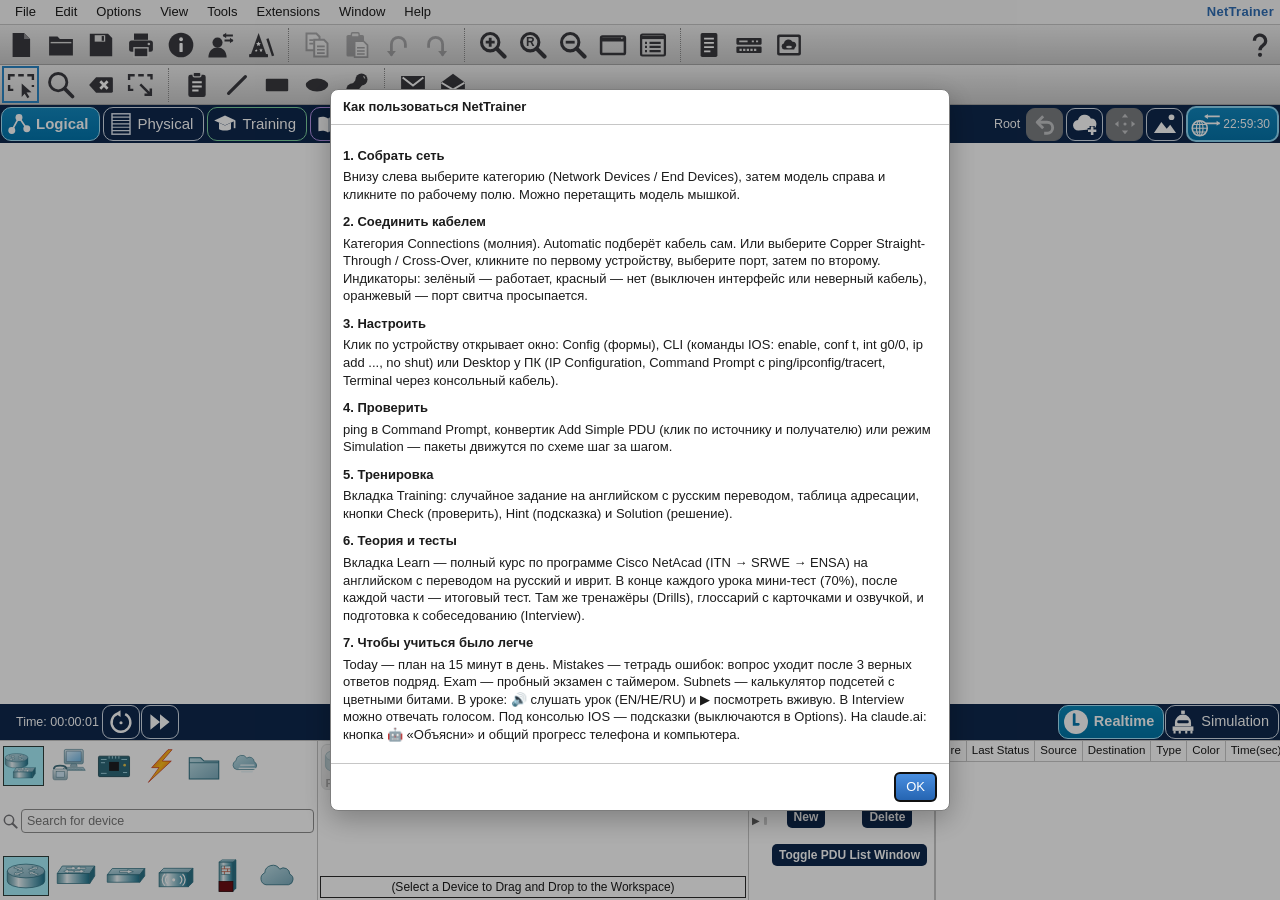
==== index.html @ 23506a43 "NetTrainer: network simulator, CCNA course (EN/RU/HE) and installable app - Packet Tracer-style simu" ====
<!doctype html>
<html lang="en">
<head>
<meta charset="utf-8">
<meta name="viewport" content="width=device-width, initial-scale=1">
<title>NetTrainer</title>
<link rel="stylesheet" href="css/style.css">
</head>
<body>
<div id="app">
  <div id="menubar"></div>
  <div id="toolbar1" class="toolbar"></div>
  <div id="toolbar2" class="toolbar"></div>
  <div id="viewbar"></div>
  <div id="main">
    <div id="stage">
      <svg id="ws" xmlns="http://www.w3.org/2000/svg"></svg>
      <div id="phys" style="display:none"></div>
      <div id="physbar" style="display:none"><span id="physpath"></span></div>
      <div id="learn" style="display:none"></div>
      <div id="stagehint" hidden></div>
      <div id="demobanner" hidden></div>
    </div>
    <div id="side" style="display:none">
      <div id="sidegrip"></div>
      <div id="trainpanel"></div>
      <div id="simpanel"></div>
    </div>
  </div>
  <div id="timebar"></div>
  <div id="bottom">
    <div id="devtypes"></div>
    <div id="devmodels"></div>
    <div id="scenario"></div>
    <div id="pdulist"></div>
  </div>
</div>
<script src="js/util.js"></script>
<script src="js/model.js"></script>
<script src="js/net.js"></script>
<script src="js/ios.js"></script>
<script src="js/pc.js"></script>
<script src="js/tasks.js"></script>
<script src="js/coach.js"></script>
<script src="js/course/course.js"></script>
<script src="js/course/itn_1.js"></script>
<script src="js/course/itn_2.js"></script>
<script src="js/course/itn_3.js"></script>
<script src="js/course/itn_4.js"></script>
<script src="js/course/srwe.js"></script>
<script src="js/course/ensa.js"></script>
<script src="js/course/glossary.js"></script>
<script src="js/course/interview.js"></script>
<script src="js/course/srwe_2.js"></script>
<script src="js/course/ensa_2.js"></script>
<script src="js/course/drills.js"></script>
<script src="js/study.js"></script>
<script src="js/clihelp.js"></script>
<script src="js/demos.js"></script>
<script src="js/ui/icons.js"></script>
<script src="js/ui/dom.js"></script>
<script src="js/ui/files.js"></script>
<script src="js/ui/workspace.js"></script>
<script src="js/ui/physical.js"></script>
<script src="js/ui/terminal.js"></script>
<script src="js/ui/devwin.js"></script>
<script src="js/ui/sim.js"></script>
<script src="js/ui/training.js"></script>
<script src="js/ui/learn.js"></script>
<script src="js/ui/learn2.js"></script>
<script src="js/ui/tutor.js"></script>
<script src="js/ui/sync.js"></script>
<script src="js/ui/demo.js"></script>
<script src="js/ui/bottom.js"></script>
<script src="js/ui/pwa.js"></script>
<script src="js/ui/app.js"></script>
</body>
</html>
---- css/style.css ----
/* NetTrainer — стиль в духе Packet Tracer: светлые панели, тёмно-синие полосы, белое поле. */
:root {
  --chrome: #ebebeb; --chrome2: #f7f7f7; --border: #c6c6c6; --text: #1b1b1b; --muted: #6b6f75;
  --navy: #0f2b4d; --navy2: #1d4673; --accent: #2f6db3; --accent2: #1f5ba0;
  --ws: #ffffff; --grid: #e9edf2; --link: #121212; --dlabel: #1b1b1b; --plabel: #2a2a2a;
  --led-up: #1fbf35; --led-down: #e53935; --led-amber: #ff9f1a;
  --panel: #ffffff; --row-alt: #f4f6f8; --sel: #d6e7ff; --good: #1e8f3a; --bad: #c62828;
  --term-bg: #ffffff; --term-fg: #111; --tip-bg: #ffffe1; --tip-fg: #111;
  --icon-filter: none; --shadow: 0 8px 28px rgba(0,0,0,.28);
  --train: #1f8a4c;
  --tb-top: #efefef; --tb-bot: #cacaca; --tb-line: #a6a6a6; --tb-ico: none; --ptnavy: #0e284d; --ptcyan: #0279b1; --ptsel: #a6eefa;
  --chip-top: #f4f4f4; --chip-bot: #d4d4d4; --chip-line: #b9bdbf;
  color-scheme: light;
}
@media (prefers-color-scheme: dark) {
  :root:not([data-theme="light"]) {
    --chrome: #2a2c30; --chrome2: #33363b; --border: #4a4e55; --text: #e7e9ec; --muted: #9aa1aa;
    --navy: #0b1f38; --navy2: #17365b; --accent: #4b8fe0; --accent2: #3c7bc8;
    --ws: #1e2125; --grid: #2a2e34; --link: #d9dde2; --dlabel: #e7e9ec; --plabel: #c9ced5;
    --panel: #24272b; --row-alt: #2b2e33; --sel: #2c4466; --good: #4cc36a; --bad: #ff6b6b;
    --term-bg: #15171a; --term-fg: #e5e7ea; --tip-bg: #33363b; --tip-fg: #e7e9ec;
    --icon-filter: invert(1) brightness(1.4); --shadow: 0 8px 28px rgba(0,0,0,.6);
    --tb-top: #3a3d42; --tb-bot: #2a2c30; --tb-line: #4a4e55; --ptsel: #2c5d78; --chip-top: #3a3d42; --chip-bot: #2c2f33; --chip-line: #555a61;
    color-scheme: dark;
  }
}
:root[data-theme="dark"] {
  --chrome: #2a2c30; --chrome2: #33363b; --border: #4a4e55; --text: #e7e9ec; --muted: #9aa1aa;
  --navy: #0b1f38; --navy2: #17365b; --accent: #4b8fe0; --accent2: #3c7bc8;
  --ws: #1e2125; --grid: #2a2e34; --link: #d9dde2; --dlabel: #e7e9ec; --plabel: #c9ced5;
  --panel: #24272b; --row-alt: #2b2e33; --sel: #2c4466; --good: #4cc36a; --bad: #ff6b6b;
  --term-bg: #15171a; --term-fg: #e5e7ea; --tip-bg: #33363b; --tip-fg: #e7e9ec;
  --icon-filter: invert(1) brightness(1.4); --shadow: 0 8px 28px rgba(0,0,0,.6);
  --tb-top: #3a3d42; --tb-bot: #2a2c30; --tb-line: #4a4e55; --ptsel: #2c5d78; --chip-top: #3a3d42; --chip-bot: #2c2f33; --chip-line: #555a61;
  color-scheme: dark;
}

* { box-sizing: border-box; }
html, body { margin: 0; height: 100%; }
body { background: var(--chrome); color: var(--text); font: 13px/1.35 -apple-system, BlinkMacSystemFont, "Segoe UI", Roboto, Arial, sans-serif; overflow: hidden; }
button { font: inherit; color: inherit; cursor: pointer; }
button:disabled { opacity: .45; cursor: default; }
.grow { flex: 1; }
.muted { color: var(--muted); }
.mono, .mono * { font-family: Menlo, Consolas, "DejaVu Sans Mono", monospace; font-size: 12px; }
.pad { padding: 10px 12px; }
.scroll { overflow: auto; height: 100%; margin: 0; }
.col { display: flex; flex-direction: column; gap: 8px; }
.ico { display: block; pointer-events: none; }

#app { display: flex; flex-direction: column; height: 100%; position: relative; }

/* --- меню и панели инструментов --- */
#menubar { height: 25px; display: flex; align-items: center; gap: 1px; padding: 0 6px; background: var(--chrome2); border-bottom: 1px solid var(--border); flex: none; user-select: none; }
.menu { padding: 2px 9px; border-radius: 3px; cursor: default; }
.menu:hover { background: var(--sel); }
.brand { margin-left: auto; font-weight: 700; color: var(--accent); letter-spacing: .3px; }
/* как в PT: высокие панели с серым градиентом, крупные тёмные иконки 28px, точечные разделители */
.toolbar { display: flex; align-items: center; gap: 3px; height: 40px; padding: 0 2px; background: linear-gradient(var(--tb-top), var(--tb-bot)); border-bottom: 1px solid var(--tb-line); flex: none; overflow: hidden; }
.tb { width: 37px; height: 37px; border: 2px solid transparent; background: transparent; border-radius: 3px; display: grid; place-items: center; padding: 0; flex: none; }
.tb svg { filter: var(--icon-filter); }
.tb:hover { background: rgba(255,255,255,.45); border-color: rgba(0,0,0,.12); }
.tb:active { background: rgba(0,0,0,.08); }
.tb.on { background: rgba(255,255,255,.3); border-color: #2b86c5; border-radius: 0; }
.tbsep { width: 0; height: 34px; border-left: 1px dotted #8a8a8a; margin: 0 6px; }

/* --- полоса Logical / Physical / Training --- */
#viewbar { height: 38px; display: flex; align-items: center; gap: 3px; padding: 0 1px; background: var(--ptnavy); color: #fff; flex: none; user-select: none; }
.vtab { display: flex; align-items: center; gap: 5px; height: 34px; padding: 0 10px 0 5px; border-radius: 10px; border: 1.5px solid #d3dce8; background: transparent; color: #fff; font-size: 15px; font-weight: 500; flex: none; }
.vtab:hover { background: var(--navy2); }
.vtab.on { background: linear-gradient(#1288bf, #0275ad); border-color: #a5e1f7; font-weight: 700; }
.vtab.vtrain { border-color: #7fd3a0; }
.vtab.vtrain.on { background: linear-gradient(#2fa463, #1d7f48); border-color: #b5ecc9; }
#coords { margin-left: 2px; font-size: 11.5px; min-width: 104px; white-space: nowrap; }
#vpath { font-size: 12.5px; margin-right: 3px; }
.vb { width: 37px; height: 33px; border-radius: 9px; border: 1.5px solid #d3dce8; background: transparent; display: grid; place-items: center; padding: 0; flex: none; }
.vb:hover:not(:disabled) { background: var(--navy2); }
.vb:disabled { background: #7b7e82; border-color: #7b7e82; opacity: 1; }
.vb:disabled svg { opacity: .55; }
#clock { display: flex; align-items: center; gap: 2px; border: 2px solid #8fd8f5; border-radius: 10px; height: 36px; padding: 0 7px 0 3px; font-size: 12px; background: linear-gradient(#0f86bd, #0574aa); flex: none; }

/* --- центральная часть --- */
#main { flex: 1; display: flex; min-height: 0; }
#stage { flex: 1; position: relative; overflow: hidden; background: var(--ws); min-width: 0; }
#ws { width: 100%; height: 100%; display: block; user-select: none; }
#stage[data-tool="place"] #ws, #stage[data-tool="note"] #ws, #stage[data-tool="rect"] #ws, #stage[data-tool="ellipse"] #ws, #stage[data-tool="line"] #ws, #stage[data-tool="freeform"] #ws { cursor: crosshair; }
#stage[data-tool="cable"] #ws, #stage[data-tool="cable"] #phys { cursor: copy; }
#stage[data-tool="delete"] #ws { cursor: not-allowed; }
#stage[data-tool="inspect"] #ws { cursor: help; }
#stage[data-tool="pdu"] #ws { cursor: alias; }
#ws.panning { cursor: grabbing; }
.wsbg { fill: transparent; }
.link { stroke: var(--link); stroke-width: 1.6; fill: none; }
.link.cross { stroke-dasharray: 7 4; }
.link.console { stroke: #4aa7e0; stroke-width: 2; }
.link.temp { stroke: var(--accent); stroke-dasharray: 5 4; pointer-events: none; }
.linkhit { stroke: transparent; stroke-width: 12; fill: none; cursor: pointer; }
.led { stroke: rgba(0,0,0,.35); stroke-width: .6; pointer-events: none; }
.plabel { font-size: 9.5px; fill: var(--plabel); pointer-events: none; paint-order: stroke; stroke: var(--ws); stroke-width: 3px; }
.dev { cursor: pointer; }
.devhit { fill: transparent; }
.dev:hover .devhit { fill: rgba(47,109,179,.10); stroke: rgba(47,109,179,.35); }
.dev.picked .devhit { fill: rgba(255,159,26,.18); stroke: #ff9f1a; stroke-width: 1.5; }
.dev.off use { opacity: .45; }
.dlabel { font-size: 10.5px; fill: var(--dlabel); pointer-events: none; paint-order: stroke; stroke: var(--ws); stroke-width: 3px; }
.dlabel.model { fill: var(--muted); }
.note { font-size: 13px; fill: var(--dlabel); cursor: move; }
.shape { cursor: move; }
.tempshape { fill: none; stroke: var(--accent); stroke-dasharray: 4 3; stroke-width: 1.5; }
.env { pointer-events: none; filter: drop-shadow(0 1px 1px rgba(0,0,0,.4)); }

/* --- физический вид --- */
#physbar { position: absolute; top: 4px; right: 10px; z-index: 2; font-size: 11px; color: #ddd; pointer-events: none; }
#phys { width: 100%; height: 100%; overflow: auto; background: #ececec; }
.physbg { fill: #ececec; }
:root[data-theme="dark"] #phys, :root[data-theme="dark"] .physbg { background: #2a2c30; fill: #2a2c30; }
.ptext { fill: #333; }
.pdev { cursor: pointer; }
.pdev:hover { filter: brightness(1.15); }
.pcablehit { cursor: pointer; }
.pcable { pointer-events: none; }

/* --- правая панель --- */
#side { width: 430px; display: flex; flex-direction: column; border-left: 1px solid var(--border); background: var(--panel); position: relative; flex: none; min-height: 0; }
#sidegrip { position: absolute; left: -4px; top: 0; bottom: 0; width: 8px; cursor: ew-resize; z-index: 3; }
#trainpanel, #simpanel { display: flex; flex-direction: column; min-height: 0; flex: 1; }
#side.both #trainpanel { flex: 1.4; border-bottom: 2px solid var(--border); }

/* --- нижняя полоса времени --- */
#timebar { height: 36px; background: var(--ptnavy); color: #fff; display: flex; align-items: center; gap: 1px; padding: 0 1px 0 16px; flex: none; user-select: none; }
#simtime { font-size: 12.5px; margin-right: 2px; white-space: nowrap; }
.round { width: 38px; height: 34px; border-radius: 9px; border: 1.5px solid #d3dce8; background: transparent; display: grid; place-items: center; padding: 0; flex: none; }
.round:hover { background: var(--navy2); }
.mode { display: flex; align-items: center; gap: 5px; height: 34px; padding: 0 9px 0 4px; border-radius: 10px; border: 1.5px solid #d3dce8; background: transparent; color: #fff; font-size: 14.5px; font-weight: 500; flex: none; }
.mode.on { background: linear-gradient(#0a87b8, #0074a6); border-color: #a5e1f7; font-weight: 700; }

/* --- нижняя панель устройств --- */
#bottom { height: 160px; display: flex; background: var(--panel); border-top: 1px solid var(--border); flex: none; min-height: 0; user-select: none; }
#devtypes { width: 318px; border-right: 1px solid var(--border); display: flex; flex-direction: column; justify-content: space-between; padding: 5px 3px 4px 3px; flex: none; }
.catrow, .subrow { display: flex; gap: 4px; flex-wrap: nowrap; overflow: hidden; }
.catbtn, .subbtn { border: 1.5px solid transparent; background: transparent; border-radius: 0; padding: 0; display: grid; place-items: center; flex: none; }
.catbtn { width: 41px; height: 40px; }
.subbtn { width: 46px; height: 40px; }
.catbtn:hover, .subbtn:hover { border-color: #9fb3bb; background: rgba(166,238,250,.35); }
.catbtn.on, .subbtn.on { background: var(--ptsel); border-color: #2f3f3d; }
.devsearch { display: flex; align-items: center; gap: 3px; cursor: text; }
.devsearch .dsicon { display: grid; place-items: center; opacity: .7; }
.devsearch .inp { flex: 1; height: 24px; padding: 2px 5px; border: 1px solid #8e8e8e; border-radius: 4px; font-size: 12.5px; }
#devmodels { flex: 1.25; display: flex; flex-direction: column; border-right: 1px solid var(--border); min-width: 0; }
.modelrow { flex: 1; display: flex; gap: 4px; padding: 3px 3px; overflow-x: auto; overflow-y: hidden; align-items: flex-start; }
.nomatch { padding: 14px 8px; color: var(--muted); font-size: 12px; }
/* модель — серая «фишка» с подписью внутри, как в PT */
.model { min-width: 46px; max-width: 84px; height: 46px; border: 1px solid var(--chip-line); border-radius: 6px; background: linear-gradient(var(--chip-top), var(--chip-bot)); display: flex; flex-direction: column; align-items: center; justify-content: space-between; gap: 0; padding: 1px 2px 0; flex: none; }
.model .ico { flex: none; }
.model span { font-size: 11.5px; font-weight: 600; line-height: 14px; letter-spacing: -.2px; text-align: center; color: #3a3a3a; white-space: nowrap; overflow: hidden; text-overflow: ellipsis; max-width: 100%; }
:root[data-theme="dark"] .model span { color: var(--text); }
.model:hover { border-color: #7f9aa5; filter: brightness(1.04); }
.model.on { background: linear-gradient(#e0f6fc, #a9e4f4); border-color: #2b86c5; }
.model.na { opacity: .4; cursor: not-allowed; }
.model.cable { height: 46px; width: 46px; justify-content: center; }
.status { margin: 0 2px 2px; border: 1px solid #2b2b2b; padding: 2px 8px; font-size: 12px; text-align: center; color: var(--text); white-space: nowrap; overflow: hidden; text-overflow: ellipsis; }
#scenario { width: 186px; border-right: 1px solid var(--border); padding: 18px 6px 8px 22px; display: flex; flex-direction: column; gap: 16px; align-items: stretch; flex: none; position: relative; }
/* разделитель-стрелка между списком моделей и сценариями */
#scenario::before { content: '▶'; position: absolute; left: 3px; top: 50%; transform: translateY(-50%); font-size: 10px; color: #5f5f5f; }
#scenario::after { content: ''; position: absolute; left: 15px; top: 50%; width: 3px; height: 8px; margin-top: -4px; background: #cfcfcf; border-radius: 1px; }
.scrow { display: flex; gap: 6px; align-items: center; }
.scrow.sc2 { justify-content: space-around; }
.scrow .btn { flex: 1; }
.scinfo { width: 34px; height: 31px; border-radius: 6px; border: none; background: var(--ptnavy); display: grid; place-items: center; padding: 0; flex: none; }
.scinfo span { width: 15px; height: 15px; border-radius: 50%; background: #fff; color: var(--ptnavy); font: 700 11px/15px Georgia, "Times New Roman", serif; text-align: center; }
.scsel { flex: 1; min-width: 0; height: 30px; padding: 0 26px 0 6px; border: 1px solid #d0d0d0; border-radius: 6px; font: inherit; font-size: 12.5px; color: var(--text); -webkit-appearance: none; appearance: none;
  background: var(--panel) url("data:image/svg+xml,%3Csvg xmlns='http://www.w3.org/2000/svg' width='18' height='18'%3E%3Crect width='18' height='18' rx='4' fill='%231c7cf2'/%3E%3Cpath d='M5 7.5l4 4 4-4' fill='none' stroke='%23fff' stroke-width='2'/%3E%3C/svg%3E") no-repeat right 4px center; }
.navybtn { border: none; border-radius: 5px; background: var(--ptnavy); color: #fff; font-size: 12px; font-weight: 600; padding: 3px 7px; line-height: 16px; white-space: nowrap; }
.navybtn:hover { background: #1d4673; }
#pdulist { flex: 1; overflow: auto; min-width: 0; border-left: 1px solid var(--border); }
.pdutbl { border-collapse: collapse; width: 100%; font-size: 11.5px; }
.pdutbl th { position: sticky; top: 0; background: var(--panel); border-bottom: 1px solid #c9c9c9; border-right: 1px solid #c9c9c9; padding: 2px 5px; text-align: left; font-weight: 400; white-space: nowrap; }
.pdutbl td { padding: 2px 5px; border-bottom: 1px solid var(--row-alt); white-space: nowrap; }
.pdutbl a { color: var(--accent); }
.fire { display: inline-block; width: 13px; height: 13px; border-radius: 50%; cursor: pointer; border: 1px solid rgba(0,0,0,.3); }
.swatch { display: inline-block; width: 12px; height: 12px; border-radius: 2px; vertical-align: -2px; border: 1px solid rgba(0,0,0,.25); }
td.good { color: var(--good); font-weight: 600; } td.bad { color: var(--bad); font-weight: 600; }

/* --- кнопки и поля --- */
.btn { border: 1px solid var(--border); background: linear-gradient(var(--chrome2), var(--chrome)); border-radius: 5px; padding: 5px 11px; }
.btn:hover:not(:disabled) { border-color: var(--accent); }
.btn.primary { background: linear-gradient(#4a90e2, #2463b0); color: #fff; border-color: #1f5ba0; }
.btn.sm { padding: 2px 8px; font-size: 12px; }
.btn.big { padding: 7px 16px; font-weight: 600; }
.inp { border: 1px solid var(--border); border-radius: 4px; padding: 4px 6px; background: var(--panel); color: var(--text); font: inherit; min-width: 0; }
.inp:focus { outline: 2px solid rgba(47,109,179,.35); border-color: var(--accent); }
.inp.bad { border-color: var(--bad); background: rgba(229,57,53,.08); }
.inp.sm { padding: 2px 4px; font-size: 12px; }
.inp:disabled { opacity: .6; }
table.grid { border-collapse: collapse; width: 100%; }
table.grid th, table.grid td { border: 1px solid var(--border); padding: 3px 7px; text-align: left; vertical-align: top; }
table.grid th { background: var(--chrome2); font-weight: 600; }
table.grid tr:nth-child(even) td { background: var(--row-alt); }

/* --- подсказки, меню, тосты --- */
.tip { position: fixed; z-index: 10000; background: var(--tip-bg); color: var(--tip-fg); border: 1px solid #8f8f6f; padding: 6px 8px; box-shadow: 0 3px 10px rgba(0,0,0,.25); pointer-events: none; max-width: 760px; display: none; }
.tip pre { margin: 0; }
.ctxmenu { position: fixed; z-index: 10001; background: var(--panel); border: 1px solid #8a8a8a; box-shadow: var(--shadow); padding: 3px 0; min-width: 170px; max-height: 70vh; overflow-y: auto; }
.ctxmenu .item { display: flex; align-items: center; gap: 8px; padding: 4px 16px 4px 10px; cursor: default; white-space: nowrap; }
.ctxmenu .item:hover:not(.disabled) { background: var(--accent); color: #fff; }
.ctxmenu .item.disabled { color: var(--muted); opacity: .6; }
.ctxmenu .item.checked .ml::before { content: '✓ '; }
.ctxmenu .mr { margin-left: auto; padding-left: 20px; opacity: .6; font-size: 12px; }
.ctxmenu .sep { height: 1px; background: var(--border); margin: 3px 0; }
.ctxmenu.dropdown { min-width: 230px; }
.pdot { display: inline-block; width: 11px; height: 9px; border: 1px solid rgba(0,0,0,.4); }
.toast { position: fixed; left: 50%; bottom: 200px; transform: translate(-50%, 20px); background: #222; color: #fff; padding: 8px 16px; border-radius: 6px; opacity: 0; transition: .25s; z-index: 10002; pointer-events: none; max-width: 80vw; }
.toast.show { opacity: .94; transform: translate(-50%, 0); }
.toast.err { background: #b3261e; }

/* --- окна --- */
.win { position: absolute; background: var(--panel); border: 1px solid #7d7d7d; box-shadow: var(--shadow); display: flex; flex-direction: column; resize: both; overflow: hidden; min-width: 380px; min-height: 240px; border-radius: 6px; }
.win.ontop { z-index: 9000 !important; }
.wbar { height: 28px; flex: none; display: flex; align-items: center; gap: 6px; padding: 0 6px 0 10px; background: linear-gradient(var(--chrome2), var(--chrome)); border-bottom: 1px solid var(--border); cursor: move; user-select: none; }
.wtitle { flex: 1; text-align: center; font-weight: 600; }
.wclose { width: 22px; height: 20px; border: 1px solid var(--border); background: var(--chrome2); border-radius: 4px; line-height: 1; padding: 0; }
.wclose:hover { background: #e53935; color: #fff; border-color: #b71c1c; }
.wbody { flex: 1; min-height: 0; display: flex; flex-direction: column; }
.tabs { display: flex; gap: 2px; padding: 6px 10px 0; border-bottom: 1px solid var(--border); flex: none; }
.tab { padding: 5px 15px; border: 1px solid var(--border); border-bottom: none; border-radius: 5px 5px 0 0; background: var(--chrome); }
.tab.on { background: var(--panel); font-weight: 600; margin-bottom: -1px; border-bottom: 1px solid var(--panel); }
.tab.dis { color: var(--muted); }
.tabcontent { flex: 1; min-height: 0; overflow: hidden; display: flex; flex-direction: column; }
.wfoot { flex: none; border-top: 1px solid var(--border); padding: 3px 10px; font-size: 12px; }
.offmsg { padding: 30px; text-align: center; color: var(--muted); }

/* физическая вкладка */
.phystab { display: flex; flex: 1; min-height: 0; gap: 8px; padding: 8px; }
.modules { width: 150px; border: 1px solid var(--border); overflow-y: auto; flex: none; }
.mhead { background: var(--chrome2); padding: 3px 6px; font-weight: 600; border-bottom: 1px solid var(--border); }
.mod { padding: 3px 8px; font-size: 12px; cursor: pointer; }
.mod:hover { background: var(--sel); }
.pview { flex: 1; display: flex; flex-direction: column; gap: 6px; min-width: 0; }
.pheader { text-align: center; font-weight: 600; }
.pzoom { display: flex; gap: 6px; justify-content: center; align-items: center; padding: 4px 0; flex-wrap: wrap; }
.pimg { flex: 1; overflow: auto; border: 1px solid var(--border); padding: 8px; background: #f2f2f2; }
.plabel2 { font-size: 11px; color: #666; margin: 4px 0 2px; }
.pdesc { font-size: 12px; color: var(--muted); border: 1px solid var(--border); padding: 6px; min-height: 40px; }
.pjack { cursor: help; }
.pjack:hover rect:first-child { stroke: #ffd54f; stroke-width: 1.4; }

/* вкладка Config */
.cfgtab { display: flex; flex: 1; min-height: 0; }
.cnav { width: 175px; border-right: 1px solid var(--border); overflow-y: auto; flex: none; background: var(--chrome2); }
.chdr { padding: 6px 8px 2px; font-size: 11px; font-weight: 700; color: var(--muted); letter-spacing: .5px; }
.citem { padding: 3px 8px 3px 14px; cursor: pointer; font-size: 12.5px; }
.citem:hover { background: var(--sel); }
.citem.on { background: var(--accent); color: #fff; }
.ccol { flex: 1; display: flex; flex-direction: column; min-width: 0; }
.cpane { flex: 1; overflow-y: auto; padding: 10px 14px; }
.ptitle { text-align: center; font-weight: 700; margin-bottom: 10px; font-size: 14px; }
.sub { font-weight: 600; margin: 12px 0 6px; padding-bottom: 3px; border-bottom: 1px solid var(--border); }
.frow { display: flex; align-items: center; gap: 8px; margin: 5px 0; flex-wrap: wrap; }
.frow > label:first-child { width: 120px; flex: none; }
.frow .inp { flex: 1; min-width: 120px; }
.radio { display: inline-flex; align-items: center; gap: 3px; margin-right: 12px; }
.listrow { display: flex; justify-content: space-between; align-items: center; padding: 3px 6px; border-bottom: 1px solid var(--row-alt); }
.eqbox { flex: none; border-top: 1px solid var(--border); }
.eqhdr { text-align: center; font-weight: 600; padding: 3px; background: var(--chrome2); }
.eqlog { margin: 0; height: 90px; overflow: auto; padding: 4px 8px; font: 11.5px/1.3 Menlo, Consolas, monospace; background: var(--term-bg); color: var(--term-fg); }
.dhcpmsg { font-size: 12px; color: var(--good); }
.dhcpmsg.bad { color: var(--bad); }

/* CLI и терминалы */
.clitab { display: flex; flex-direction: column; flex: 1; min-height: 0; padding: 8px; gap: 6px; }
.clihdr { text-align: center; font-weight: 600; }
.clibox { flex: 1; min-height: 0; display: flex; }
.clibtns { display: flex; justify-content: flex-end; gap: 6px; }
.term { flex: 1; min-height: 0; display: flex; border: 1px solid var(--border); background: var(--term-bg); color: var(--term-fg); }
.tscroll { flex: 1; overflow: auto; padding: 6px 8px; font: 12.5px/1.38 Menlo, Consolas, "DejaVu Sans Mono", monospace; cursor: text; }
.tout { margin: 0; white-space: pre-wrap; word-break: break-word; font: inherit; }
.tinrow { display: flex; }
.tprompt { white-space: pre; }
.tinput { flex: 1; border: none; outline: none; background: transparent; font: inherit; color: inherit; padding: 0; margin: 0; min-width: 20px; }
.tinput.secret { -webkit-text-security: disc; color: transparent; caret-color: var(--term-fg); }

/* Desktop ПК */
.desk { display: grid; grid-template-columns: repeat(4, minmax(96px, 1fr)); gap: 10px 14px; padding: 16px 22px; overflow-y: auto; align-content: start; }
.dapp { display: flex; flex-direction: column; align-items: center; gap: 4px; cursor: pointer; padding: 6px 4px; border-radius: 6px; border: 1px solid transparent; }
.dapp:hover { background: var(--sel); border-color: var(--border); }
.dapp.na { opacity: .5; }
.dicon { width: 58px; height: 58px; display: grid; place-items: center; filter: drop-shadow(0 1px 1.5px rgba(0,0,0,.25)); }
.dlbl { font-size: 12px; text-align: center; }
.appwin { flex: 1; display: flex; flex-direction: column; margin: 8px; border: 1px solid var(--border); min-height: 0; }
.appbar { display: flex; justify-content: space-between; align-items: center; padding: 3px 8px; background: var(--chrome2); border-bottom: 1px solid var(--border); font-weight: 600; }
.appbody { flex: 1; overflow-y: auto; padding: 8px 14px; min-height: 0; display: flex; flex-direction: column; }
.appbody.termhost { padding: 0; }
.termcfg { max-width: 420px; }

/* диалоги */
.shade { position: fixed; inset: 0; background: rgba(0,0,0,.32); z-index: 9500; display: grid; place-items: center; }
.dlg { background: var(--panel); border: 1px solid #7d7d7d; border-radius: 8px; box-shadow: var(--shadow); max-width: 92vw; max-height: 86vh; display: flex; flex-direction: column; }
.dlg-title { padding: 8px 12px; font-weight: 700; border-bottom: 1px solid var(--border); display: flex; justify-content: space-between; align-items: center; }
.dlg-body { padding: 12px; overflow: auto; }
.dlg-body p { margin: 0 0 8px; }
.dlg-btns { display: flex; justify-content: flex-end; gap: 8px; padding: 8px 12px; border-top: 1px solid var(--border); }
.guide h4 { margin: 10px 0 4px; }
.netinfo { flex: 1; min-height: 160px; font: inherit; border: 1px solid var(--border); background: var(--panel); color: var(--text); padding: 6px; }
.swgrid { display: grid; grid-template-columns: repeat(6, 26px); gap: 6px; margin-bottom: 10px; }
.sw { width: 26px; height: 20px; border: 1px solid #555; cursor: pointer; }

/* панель симуляции */
.sphead { background: var(--navy); color: #fff; padding: 6px 10px; font-weight: 600; }
#simpanel .sub { margin: 8px 10px 4px; }
.evlist { flex: 1; min-height: 80px; overflow: auto; margin: 0 10px; border: 1px solid var(--border); }
.evlist table { font-size: 12px; }
.evlist tr { cursor: pointer; }
.evlist tr.cur td { background: var(--sel) !important; font-weight: 600; }
.sprow { display: flex; align-items: center; gap: 8px; padding: 4px 10px; flex-wrap: wrap; }
.pbtn { width: 34px; height: 30px; border-radius: 6px; border: 1px solid #1f5ba0; background: linear-gradient(#4a90e2, #2463b0); display: grid; place-items: center; padding: 0; }
.pbtn.on { background: linear-gradient(#ff9f1a, #e07b00); border-color: #b86400; }
.speed { display: flex; align-items: center; gap: 4px; font-size: 12px; }
.filt { display: inline-flex; align-items: center; gap: 2px; }
.hintbox { margin: 6px 10px 10px; font-size: 12px; color: var(--muted); }

/* тренировка */
.thead { padding: 8px 10px; border-bottom: 1px solid var(--border); background: var(--chrome2); display: flex; flex-direction: column; gap: 6px; flex: none; }
.ttitle { display: flex; align-items: center; gap: 6px; font-weight: 700; font-size: 15px; }
.ticon { display: grid; place-items: center; width: 26px; height: 26px; border-radius: 6px; background: var(--train); }
.rutoggle { margin-left: auto; font-size: 12px; font-weight: 500; display: flex; align-items: center; gap: 3px; }
.tfilters { display: flex; gap: 6px; }
.tfilters select { flex: 1; min-width: 0; }
.tbtns { display: flex; gap: 6px; flex-wrap: wrap; }
.tscroll2 { flex: 1; overflow-y: auto; padding: 12px 14px 20px; min-height: 0; }
.badges { display: flex; gap: 6px; align-items: center; flex-wrap: wrap; margin-bottom: 8px; }
.lvl { font-size: 11px; font-weight: 700; padding: 2px 7px; border-radius: 10px; color: #fff; white-space: nowrap; }
.lvl.l1 { background: #2e9d57; } .lvl.l2 { background: #e08a12; } .lvl.l3 { background: #c8372d; }
.topic { font-size: 11px; padding: 2px 7px; border-radius: 10px; background: var(--sel); color: var(--text); }
.seed { margin-left: auto; font-size: 10.5px; color: var(--muted); }
.bi .en { color: var(--text); }
.bi .ru { color: var(--muted); font-style: italic; font-size: 12.5px; margin-top: 2px; }
.tasktitle .en { font-size: 17px; font-weight: 700; }
.tasktitle .ru { font-size: 14px; }
.intro { margin: 10px 0 12px; padding: 8px 10px; background: var(--row-alt); border-left: 3px solid var(--train); border-radius: 3px; }
.sechdr { font-weight: 700; margin: 14px 0 6px; font-size: 13px; text-transform: uppercase; letter-spacing: .4px; color: var(--accent); }
.sechdr .ru { text-transform: none; font-weight: 500; font-style: italic; color: var(--muted); letter-spacing: 0; }
.steps { margin: 0; padding-left: 22px; }
.steps li { margin-bottom: 8px; }
.addrwrap { overflow-x: auto; border: 1px solid var(--border); border-radius: 4px; }
table.addr { font-size: 12px; border-style: hidden; }
table.addr th, table.addr td { white-space: nowrap; padding: 3px 6px; }
table.addr td:nth-child(3), table.addr td:nth-child(4), table.addr td:nth-child(5) { font-family: Menlo, Consolas, monospace; font-size: 11.5px; }
.tactions { display: flex; gap: 8px; margin: 16px 0 10px; flex-wrap: wrap; }
.hints { display: flex; flex-direction: column; gap: 6px; margin-bottom: 10px; }
.hint { display: flex; gap: 6px; padding: 7px 9px; background: rgba(255,193,7,.14); border: 1px solid rgba(255,193,7,.5); border-radius: 5px; }
.results { margin-top: 6px; display: flex; flex-direction: column; gap: 6px; }
.score { padding: 8px 10px; border-radius: 6px; background: var(--row-alt); }
.score.done { background: rgba(46,157,87,.15); border: 1px solid rgba(46,157,87,.5); }
.score .ru { color: var(--muted); font-style: italic; }
.bar { height: 7px; background: var(--border); border-radius: 4px; margin-top: 6px; overflow: hidden; }
.bar div { height: 100%; background: linear-gradient(90deg, #2e9d57, #64d08b); }
.chk { display: flex; gap: 8px; padding: 6px 8px; border-radius: 5px; border: 1px solid var(--border); }
.chk.ok { border-color: rgba(46,157,87,.45); }
.chk.no { border-color: rgba(229,57,53,.45); background: rgba(229,57,53,.05); }
.chk .mark { font-weight: 800; font-size: 15px; width: 16px; flex: none; }
.chk.ok .mark { color: var(--good); } .chk.no .mark { color: var(--bad); }
.why { margin-top: 4px; padding-left: 8px; border-left: 2px solid var(--bad); font-size: 12.5px; }
.tstats { margin-top: 14px; font-size: 12px; }
.solution { max-height: 50vh; overflow: auto; background: var(--term-bg); color: var(--term-fg); padding: 8px; border: 1px solid var(--border); margin: 0; }
.faults { margin-bottom: 10px; display: flex; flex-direction: column; gap: 4px; }
.picklist { max-height: 66vh; overflow-y: auto; }
.pickhdr { font-weight: 700; margin: 10px 0 4px; color: var(--accent); }
.pickrow { display: flex; gap: 8px; align-items: center; padding: 5px 8px; border-radius: 5px; cursor: pointer; flex-wrap: wrap; }
.pickrow:hover { background: var(--sel); }
.done { color: var(--good); font-weight: 700; }

@media print { #menubar, #toolbar1, #toolbar2, #timebar, #bottom, #side { display: none !important; } }

/* обучение (Learn) */
:root { --learn: #6f4bc2; }
@media (prefers-color-scheme: dark) { :root:not([data-theme="light"]) { --learn: #a98bf0; } }
:root[data-theme="dark"] { --learn: #a98bf0; }
body.learnview #toolbar2, body.learnview #timebar, body.learnview #bottom { display: none; }
.vtab.vlearn { border-color: #b896ec; }
.vtab.vlearn.on { background: linear-gradient(#9468d8, #6439ad); border-color: #ddc9f8; }
#learn { position: absolute; inset: 0; display: flex; background: var(--panel); }
.lnav { width: 290px; flex: none; border-right: 1px solid var(--border); background: var(--chrome2); display: flex; flex-direction: column; min-height: 0; }
.lnavhead { padding: 10px; border-bottom: 1px solid var(--border); display: flex; flex-direction: column; gap: 8px; }
.ticon.learn { background: var(--learn); }
.lprog { font-size: 12px; color: var(--muted); }
.llist { flex: 1; overflow-y: auto; padding: 6px; display: flex; flex-direction: column; gap: 2px; min-height: 0; }
.lrow { display: flex; align-items: center; gap: 8px; text-align: left; border: 1px solid transparent; background: transparent; border-radius: 6px; padding: 6px 8px; }
.lrow:hover { background: var(--sel); }
.lrow.on { background: var(--sel); border-color: var(--accent); }
.lrow.final { margin-top: 6px; border-top: 1px dashed var(--border); border-radius: 0 0 6px 6px; padding-top: 10px; }
.lrow.final.on { border: 1px solid var(--accent); border-radius: 6px; }
.lnum { width: 24px; height: 24px; border-radius: 50%; display: grid; place-items: center; flex: none; font-size: 12px; font-weight: 700; background: var(--chrome); border: 1px solid var(--border); }
.lnum.ok { background: var(--good); border-color: var(--good); color: #fff; }
.ltxt { display: flex; flex-direction: column; min-width: 0; flex: 1; }
.len { font-weight: 600; }
.lru { font-size: 11.5px; color: var(--muted); font-style: italic; }
.lbest { font-size: 11px; font-weight: 700; padding: 1px 6px; border-radius: 9px; background: rgba(229,57,53,.12); color: var(--bad); flex: none; }
.lbest.ok { background: rgba(46,157,87,.15); color: var(--good); }
.lmain { flex: 1; overflow-y: auto; min-width: 0; }
.lpage { max-width: 880px; margin: 0 auto; padding: 20px 28px 60px; font-size: 14px; line-height: 1.5; }
.lpage .tasktitle .en { font-size: 22px; }
.lpage .tasktitle .ru { font-size: 15px; }
.lpage .intro { border-left-color: var(--learn); }
.ltoc { display: flex; flex-wrap: wrap; gap: 6px; margin: 4px 0 8px; }
.lchip { border: 1px solid var(--border); background: var(--chrome2); border-radius: 14px; padding: 3px 10px; font-size: 12px; }
.lchip:hover { border-color: var(--accent); }
.lchip.q { border-color: var(--learn); color: var(--learn); font-weight: 600; }
.lsec { scroll-margin-top: 10px; }
.lsec .sechdr { font-size: 14px; margin-top: 24px; }
.lp { margin: 6px 0 10px; }
.lul { margin: 4px 0 10px; padding-left: 22px; }
.lul li { margin-bottom: 6px; }
.ltip { display: flex; gap: 8px; padding: 8px 10px; margin: 8px 0 12px; background: rgba(255,193,7,.14); border: 1px solid rgba(255,193,7,.5); border-radius: 6px; }
.lfig { margin: 8px 0 12px; }
.lfig figcaption { font-size: 12px; margin-top: 4px; }
.lcode { background: var(--term-bg); color: var(--term-fg); border: 1px solid var(--border); border-radius: 6px; padding: 10px 12px; margin: 0; overflow-x: auto; white-space: pre; }
.lsec .addrwrap { margin: 6px 0 12px; }
table.ltable { font-size: 13px; border-style: hidden; }
table.ltable th, table.ltable td { padding: 5px 8px; vertical-align: top; text-align: left; }
table.ltable .bi .ru { font-size: 11.5px; }
.lquiz { margin-top: 32px; padding: 16px 18px; border: 2px solid var(--learn); border-radius: 10px; background: var(--row-alt); scroll-margin-top: 10px; }
.lqtitle { font-size: 18px; font-weight: 700; color: var(--learn); }
.lqtitle .ru { font-size: 14px; font-weight: 500; font-style: italic; color: var(--muted); }
.lqdesc { margin: 4px 0 12px; font-size: 13px; }
.qcard { background: var(--panel); border: 1px solid var(--border); border-radius: 8px; padding: 10px 12px; margin-bottom: 10px; }
.qcard.ok { border-color: rgba(46,157,87,.6); }
.qcard.no { border-color: rgba(229,57,53,.6); }
.qhead { display: flex; gap: 10px; align-items: flex-start; }
.qnum { width: 24px; height: 24px; border-radius: 50%; background: var(--learn); color: #fff; display: grid; place-items: center; flex: none; font-weight: 700; font-size: 12px; }
.qcard.ok .qnum { background: var(--good); }
.qcard.no .qnum { background: var(--bad); }
.qtext { flex: 1; }
.qtext .en { font-weight: 600; }
.qtag { font-size: 11px; border: 1px solid var(--border); background: var(--chrome2); border-radius: 9px; padding: 1px 8px; flex: none; }
.qcode { margin: 8px 0 0 34px; }
.qopts { display: flex; flex-direction: column; gap: 5px; margin: 10px 0 0 34px; }
.qopt { display: flex; gap: 8px; align-items: flex-start; padding: 6px 9px; border: 1px solid var(--border); border-radius: 6px; cursor: pointer; background: var(--panel); }
.qopt:hover { border-color: var(--accent); }
.qopt.sel { border-color: var(--accent); background: var(--sel); }
.qopt input { margin-top: 3px; flex: none; }
.qopt.right { border-color: var(--good); background: rgba(46,157,87,.12); }
.qopt.wrong { border-color: var(--bad); background: rgba(229,57,53,.10); }
.qopt .bi .ru { font-size: 12px; }
.qoptcode { margin: 0; white-space: pre; }
.qexp { margin: 8px 0 0 34px; padding: 6px 9px; border-left: 3px solid var(--bad); font-size: 13px; background: var(--row-alt); border-radius: 0 4px 4px 0; }
.qexp.ok { border-left-color: var(--good); }
.score.fail { border: 1px solid rgba(229,57,53,.45); background: rgba(229,57,53,.06); }
.lscore { margin-top: 6px; }
.lreview { margin-top: 8px; display: flex; flex-wrap: wrap; gap: 6px; align-items: center; }
.lpager { display: flex; justify-content: space-between; gap: 10px; margin-top: 28px; }
.lpager .btn { max-width: 48%; }
.score.fail .bar div { background: linear-gradient(90deg, #e08a12, #f5b64a); }

/* курс: иврит, режимы, дерево, карточки, тренажёры, собеседование */
.bi .he { color: var(--muted); font-size: 13px; margin-top: 2px; direction: rtl; text-align: right; font-family: "Arial Hebrew", "Noto Sans Hebrew", "Segoe UI", Arial, sans-serif; }
.sechdr .he { text-transform: none; font-weight: 500; color: var(--muted); letter-spacing: 0; font-family: "Arial Hebrew", "Noto Sans Hebrew", Arial, sans-serif; }
td.he { direction: rtl; text-align: right; font-family: "Arial Hebrew", "Noto Sans Hebrew", Arial, sans-serif; }
.tasktitle .he { font-size: 15px; }
.ltoggles { margin-left: auto; display: flex; gap: 8px; }
.ltoggles .rutoggle { margin-left: 0; }
.lmodes { display: grid; grid-template-columns: repeat(4, 1fr); gap: 4px; }
.lmode { display: flex; flex-direction: column; align-items: center; gap: 1px; padding: 5px 2px; border: 1px solid var(--border); border-radius: 7px; background: var(--panel); font-size: 11.5px; font-weight: 600; }
.lmode:hover { border-color: var(--learn); }
.lmode.on { background: var(--learn); border-color: var(--learn); color: #fff; }
.lmi { font-size: 16px; line-height: 1; }
.lprog { padding: 4px 6px 8px; font-size: 12px; color: var(--muted); }
.lprogrow { display: flex; justify-content: space-between; }
.lpart { display: flex; align-items: center; gap: 8px; text-align: left; margin-top: 8px; padding: 7px 8px; border: 1px solid var(--border); background: var(--panel); border-radius: 7px; }
.lpart:hover { border-color: var(--learn); }
.lcode { font-size: 11px; font-weight: 800; color: #fff; background: var(--learn); border-radius: 5px; padding: 2px 6px; flex: none; }
.lcount { font-size: 11px; color: var(--muted); flex: none; }
.caret { color: var(--muted); flex: none; }
.lrow.soon .len { color: var(--muted); font-weight: 500; }
.lsoon { font-size: 10px; text-transform: uppercase; color: var(--muted); border: 1px dashed var(--border); border-radius: 8px; padding: 0 5px; flex: none; }
.lnum.mid { background: #e08a12; border-color: #e08a12; color: #fff; }
.lnum.no { background: var(--bad); border-color: var(--bad); color: #fff; }
.lrow.home { margin-bottom: 2px; }
.lboxes { margin: 12px 6px; font-size: 12px; }
.lboxrow { display: flex; gap: 6px; margin-top: 4px; }
.lbox { flex: 1; text-align: center; padding: 4px 0; border-radius: 6px; font-weight: 700; color: #fff; }
.b0 { background: var(--bad); } .b1 { background: #e08a12; } .b2 { background: #2f6db3; } .b3 { background: #2e9d57; }
.lstreak { font-weight: 600; }
.lhow li { margin-bottom: 10px; }
.lparts { display: grid; grid-template-columns: repeat(auto-fill, minmax(220px, 1fr)); gap: 10px; }
.lpartcard { border: 1px solid var(--border); border-radius: 8px; padding: 10px; display: flex; flex-direction: column; gap: 6px; background: var(--row-alt); }
.lpchead { display: flex; gap: 8px; align-items: flex-start; font-weight: 600; }
.livq { display: flex; gap: 8px; width: 100%; text-align: left; padding: 7px 10px; margin-bottom: 6px; border: 1px solid var(--border); border-radius: 7px; background: var(--panel); }
.livq:hover { border-color: var(--learn); }
.lpractice { margin-top: 10px; display: flex; gap: 6px; align-items: center; flex-wrap: wrap; font-size: 12px; }
.lterms td { vertical-align: middle; }
.small { font-size: 11.5px; }
.says { display: inline-flex; gap: 4px; margin: 4px 0; flex-wrap: wrap; }
.say { font-size: 11px; padding: 1px 7px; border: 1px solid var(--border); border-radius: 10px; background: var(--chrome2); white-space: nowrap; }
.say:hover { border-color: var(--learn); }
.ldrills { display: grid; grid-template-columns: repeat(auto-fill, minmax(200px, 1fr)); gap: 10px; margin-top: 12px; }
.ldrillcard { display: flex; flex-direction: column; align-items: flex-start; gap: 6px; text-align: left; padding: 12px; border: 1px solid var(--border); border-radius: 10px; background: var(--panel); }
.ldrillcard:hover { border-color: var(--learn); box-shadow: 0 2px 10px rgba(0,0,0,.08); }
.ldi { font-size: 24px; line-height: 1; }
.ldrillhead { display: flex; gap: 10px; align-items: center; }
.ldstats { display: flex; gap: 14px; margin: 8px 0 12px; font-weight: 600; flex-wrap: wrap; }
.qcard.big { padding: 14px 16px; }
.qcard.big .qtext .en { font-size: 16px; }
.qcard.big .qopts { margin-left: 0; }
.qbtn { text-align: left; width: 100%; }
.qbtn:disabled { opacity: 1; cursor: default; }
.qkey { width: 20px; height: 20px; border-radius: 5px; border: 1px solid var(--border); display: grid; place-items: center; font-size: 11px; font-weight: 700; flex: none; }
.lgltools { display: flex; gap: 8px; align-items: center; margin: 10px 0 14px; flex-wrap: wrap; }
.lsearch { flex: 1; min-width: 180px; padding: 6px 10px; }
.lseg { display: flex; border: 1px solid var(--border); border-radius: 7px; overflow: hidden; }
.lsegb { border: none; background: var(--panel); padding: 6px 12px; }
.lsegb.on { background: var(--learn); color: #fff; }
.flash { max-width: 560px; margin: 10px auto; padding: 26px 22px; border: 2px solid var(--learn); border-radius: 14px; background: var(--panel); text-align: center; cursor: pointer; display: flex; flex-direction: column; align-items: center; gap: 10px; box-shadow: 0 4px 18px rgba(0,0,0,.08); }
.flash.shown { cursor: default; }
.flvl { font-size: 10.5px; text-transform: uppercase; color: #fff; border-radius: 9px; padding: 1px 8px; }
.flterm { font-size: 26px; font-weight: 800; }
.fltap { font-size: 12.5px; }
.fltrans { font-size: 18px; display: flex; flex-direction: column; gap: 4px; }
.fldef { max-width: 480px; }
.fldef .en { font-size: 14px; }
.tactions.center { justify-content: center; }
.lyes { border-color: var(--good); color: var(--good); font-weight: 700; }
.lno { border-color: var(--bad); color: var(--bad); font-weight: 700; }
.lmid { border-color: #e08a12; color: #e08a12; font-weight: 700; }
.ivcard { border: 2px solid var(--learn); border-radius: 12px; padding: 16px 18px; background: var(--panel); margin-top: 10px; }
.ivq { display: flex; gap: 10px; align-items: flex-start; }
.ivicon { font-size: 26px; line-height: 1; }
.ivans { margin-top: 12px; padding: 12px 14px; background: var(--row-alt); border-left: 4px solid var(--good); border-radius: 0 8px 8px 0; font-size: 14px; line-height: 1.55; }
.ivans .bi .ru, .ivans .bi .he { margin-top: 10px; }
.lnavbtn { display: none; margin-bottom: 10px; }
.lqtitle { display: flex; gap: 4px; align-items: flex-start; }
.lqtitle .bi .en { font-size: 18px; }

/* средняя ширина: полоса Logical/Physical должна помещаться целиком */
@media (max-width: 1150px) {
  .vtab { font-size: 13px; padding: 0 7px 0 4px; gap: 3px; }
  #coords { min-width: 0; font-size: 11px; }
  #vpath { display: none; }
  .vb { width: 32px; }
  .tb { width: 33px; }
  .tbsep { margin: 0 3px; }
}
/* телефон и узкий экран */
@media (max-width: 760px) {
  #menubar .menu:not(:first-child) { display: none; }
  #toolbar1, #toolbar2 { display: none; }
  #viewbar { overflow-x: auto; gap: 4px; padding: 0 6px; }
  #coords, #vpath, #viewbar .vb, #clock { display: none; }
  .vtab { padding: 0 8px; flex: none; }
  #learn { flex-direction: column; }
  .lnav { position: absolute; inset: 0; width: auto; z-index: 5; display: none; border-right: none; }
  #learn.navopen .lnav { display: flex; }
  .lnavbtn { display: inline-flex; }
  .lpage { padding: 12px 16px 48px; }
  .qopts, .qcode, .qexp { margin-left: 0; }
  .lpager { flex-direction: column; }
  .lpager .btn { max-width: none; }
  .flterm { font-size: 22px; }
  .tactions .btn.big { flex: 1 1 100%; }
}

/* наставник: разбор ошибок и пример с решением */
.chkbody { display: flex; flex-direction: column; gap: 6px; min-width: 0; flex: 1; }
.clabel { font-size: 11px; font-weight: 700; text-transform: uppercase; letter-spacing: .3px; color: var(--muted); margin-bottom: 1px; }
.clabel .ru { text-transform: none; font-weight: 500; font-style: italic; letter-spacing: 0; }
.chk.no .why { border-left-color: var(--bad); }
.cwhy { padding-left: 8px; border-left: 2px solid #e0a412; font-size: 12.5px; }
.cfix { border: 1px solid var(--border); border-radius: 6px; background: var(--panel); }
.cfix summary { cursor: pointer; padding: 5px 8px; font-weight: 600; font-size: 12.5px; }
.cfix summary .ru { font-weight: 400; font-style: italic; color: var(--muted); }
.cfix[open] summary { border-bottom: 1px solid var(--border); }
.cfixbody { display: flex; flex-direction: column; gap: 8px; padding: 8px; }
.cfixblock { display: flex; flex-direction: column; gap: 3px; }
.cfixhead { font-size: 12px; color: var(--muted); }
.cfixhead b { color: var(--text); }
.cline { display: grid; grid-template-columns: minmax(0, 1fr); gap: 1px; padding: 3px 6px; border-radius: 4px; background: var(--term-bg); border: 1px solid var(--border); }
.cline code { color: var(--term-fg); white-space: pre-wrap; word-break: break-word; }
.cline.noteonly { background: transparent; border-style: dashed; }
.cnote .en { font-size: 12px; color: var(--muted); font-style: normal; }
.cnote .ru, .cnote .he { font-size: 11.5px; }
.clesson { align-self: flex-start; }
.exoffer { margin-top: 8px; padding: 10px; border: 1px dashed var(--learn); border-radius: 8px; display: flex; flex-direction: column; gap: 8px; align-items: flex-start; }
.exbanner { padding: 8px 10px; margin-bottom: 10px; border-radius: 6px; background: rgba(111,75,194,.10); border: 1px solid var(--learn); font-size: 12.5px; }
.exsteps { display: flex; flex-direction: column; gap: 6px; }
.exstep { border: 1px solid var(--border); border-radius: 8px; padding: 6px 8px; display: flex; flex-direction: column; gap: 6px; }
.exstep.cur { border: 2px solid var(--learn); background: var(--row-alt); }
.exstep.done { border-color: rgba(46,157,87,.5); }
.exstep.todo { opacity: .6; }
.exhead2 { display: flex; gap: 8px; align-items: flex-start; text-align: left; border: none; background: transparent; padding: 0; width: 100%; }
.exnum { width: 22px; height: 22px; border-radius: 50%; display: grid; place-items: center; flex: none; font-size: 11.5px; font-weight: 700; background: var(--chrome); border: 1px solid var(--border); }
.exstep.cur .exnum { background: var(--learn); border-color: var(--learn); color: #fff; }
.exstep.done .exnum { background: var(--good); border-color: var(--good); color: #fff; }
.extitle .en { font-weight: 600; }
.exexplain { font-size: 12.5px; }
.exdone { margin-top: 10px; }
.results.compact .chk { padding: 3px 8px; font-size: 12px; }

/* выделение, подсказка режима, недоступные кнопки, проекты, картинка */
.dev.sel .devhit { fill: rgba(47,109,179,.14); stroke: var(--accent); stroke-width: 1.6; stroke-dasharray: 4 3; }
.tb:disabled { opacity: .35; cursor: default; }
.tb:disabled:hover { background: transparent; border-color: transparent; }
#stagehint { position: absolute; top: 10px; left: 50%; transform: translateX(-50%); z-index: 4; display: flex; gap: 8px; align-items: center; max-width: calc(100% - 32px);
  padding: 6px 8px 6px 12px; border-radius: 8px; background: var(--panel); border: 1px solid var(--accent); box-shadow: 0 3px 12px rgba(0,0,0,.15); font-size: 12.5px; }
#stagehint[hidden] { display: none; }
#stagehint .ru { color: var(--muted); font-style: italic; }
.projdlg label { font-weight: 600; }
.projbtns { display: flex; gap: 8px; flex-wrap: wrap; }
.projover { font-weight: 400 !important; color: var(--bad); }
.projlist { display: flex; flex-direction: column; gap: 6px; max-height: 40vh; overflow-y: auto; }
.projrow { display: flex; gap: 8px; align-items: center; padding: 6px 8px; border: 1px solid var(--border); border-radius: 6px; }
.projinfo { flex: 1; display: flex; flex-direction: column; min-width: 0; }
.projtext { width: 100%; min-height: 120px; font-size: 11px; }
.picimg { max-width: 100%; max-height: 60vh; object-fit: contain; border: 1px solid var(--border); border-radius: 6px; background: var(--ws); }

/* надписи на нескольких языках (tri) */
.l-ru { color: var(--muted); font-style: italic; font-weight: 500; }
.l-he { color: var(--muted); font-weight: 500; font-family: "Arial Hebrew", "Noto Sans Hebrew", "Segoe UI", Arial, sans-serif; }
.sechdr .l-ru, .sechdr .l-he { text-transform: none; letter-spacing: 0; }
.btn .l-ru, .btn .l-he, .lvl .l-ru, .lvl .l-he, .topic .l-ru, .topic .l-he { color: inherit; font-style: normal; opacity: .88; }
.bi.noen .ru { color: var(--text); font-style: normal; font-size: inherit; margin-top: 0; }
.bi.noen .he { color: var(--text); font-size: inherit; }
.picktitle { flex: 1; min-width: 200px; }

/* ---------- Новые режимы обучения (Сегодня, Ошибки, Экзамен, Подсети), Claude-репетитор, подсказки CLI, демо ---------- */
:root { --hint-bg: #eef5ff; --hint-line: #b7d0f0; --warn: #b26a00; --netbit: #2f6db3; --hostbit: #d9822b; }
@media (prefers-color-scheme: dark) { :root:not([data-theme="light"]) { --hint-bg: #1f2a38; --hint-line: #34506f; --warn: #f0b04a; --netbit: #6aa8f0; --hostbit: #f0a35c; } }
:root[data-theme="dark"] { --hint-bg: #1f2a38; --hint-line: #34506f; --warn: #f0b04a; --netbit: #6aa8f0; --hostbit: #f0a35c; }

.lmodes { grid-template-columns: repeat(4, 1fr); }
.lmode { position: relative; }
.lmbadge { position: absolute; top: 2px; right: 4px; min-width: 16px; height: 16px; padding: 0 4px; border-radius: 8px; background: var(--bad); color: #fff; font-size: 10px; line-height: 16px; }
.lmode.on .lmbadge { background: #fff; color: var(--bad); }
.syncbadge { font-size: 12px; padding: 1px 6px; border-radius: 9px; border: 1px solid var(--border); color: var(--muted); cursor: default; }
.syncbadge.s-on { color: var(--good); border-color: var(--good); }
.syncbadge.s-error { color: var(--bad); border-color: var(--bad); }
.lio { font-size: 12px; padding: 0 7px; border-radius: 9px; border: 1px solid var(--border); background: var(--panel); color: var(--text); cursor: pointer; }
.lio:hover { border-color: var(--accent); color: var(--accent); }
/* Приложение (GitHub Pages): плашка «доступна новая версия» */
#pwaupdate { position: fixed; left: 0; right: 0; bottom: max(14px, env(safe-area-inset-bottom)); margin: 0 auto; width: max-content; max-width: calc(100vw - 24px); box-sizing: border-box;
  z-index: 9000; display: flex; align-items: center; gap: 10px; padding: 8px 10px 8px 14px; border-radius: 10px; background: var(--navy); color: #fff; box-shadow: var(--shadow); font-size: 13px; }
#pwaupdate > span { flex: 1 1 auto; min-width: 0; }
#pwaupdate .btn { flex: none; }
.lnavnote { padding: 6px 8px; }
.lrow.static { cursor: default; }
.lrow.static:hover { background: transparent; }
.bar.sm { height: 5px; margin-top: 4px; }

/* Сегодня */
.week { display: flex; gap: 4px; padding: 0 6px 6px; }
.wday { flex: 1; text-align: center; font-size: 11px; font-weight: 700; padding: 4px 0; border-radius: 5px; background: var(--chrome); color: var(--muted); border: 1px solid var(--border); }
.wday.on { background: var(--good); border-color: var(--good); color: #fff; }
.wday.today { outline: 2px solid var(--learn); outline-offset: 1px; }
.todaylist { display: flex; flex-direction: column; gap: 8px; margin: 14px 0; }
.todayitem { display: flex; align-items: center; gap: 10px; padding: 10px 12px; border: 1px solid var(--border); border-radius: 9px; background: var(--panel); }
.todayitem.done { background: rgba(46,157,87,.08); border-color: rgba(46,157,87,.5); }
.todaynum { width: 26px; height: 26px; border-radius: 50%; display: grid; place-items: center; flex: none; font-weight: 800; font-size: 13px; background: var(--chrome); border: 1px solid var(--border); }
.todayitem.done .todaynum { background: var(--good); border-color: var(--good); color: #fff; }
.todayicon { font-size: 22px; flex: none; }
.todaytxt { flex: 1; min-width: 0; }
.todayt { font-weight: 700; }
.todayd { font-size: 12.5px; color: var(--muted); }
.todayd .ru, .todayd .he { font-size: 12px; }
.todayitem .btn { flex: none; white-space: nowrap; }
.weaklist { display: flex; flex-wrap: wrap; gap: 6px; margin: 6px 0 12px; }

/* Тетрадь ошибок */
.mtask { border: 1px solid rgba(229,57,53,.45); border-radius: 8px; padding: 8px 12px; margin-bottom: 8px; background: rgba(229,57,53,.04); }
.mtaskhead { display: flex; align-items: center; gap: 10px; justify-content: space-between; }
.mtt { font-weight: 700; }
.mmeta { margin-bottom: 6px; }
.mresult { margin-top: 8px; font-weight: 600; }

/* Пробный экзамен */
.exsetup { display: flex; flex-direction: column; gap: 10px; margin: 14px 0; }
.exsetup .frow { display: flex; align-items: center; gap: 12px; flex-wrap: wrap; }
.exsetup label { width: 110px; font-weight: 600; }
.exbar { position: sticky; top: 0; z-index: 2; display: flex; align-items: center; gap: 14px; flex-wrap: wrap; padding: 8px 10px; margin: -6px 0 10px; background: var(--chrome2); border: 1px solid var(--border); border-radius: 8px; }
.extimer { font: 700 15px Menlo, Consolas, monospace; }
.extimer.low { color: var(--bad); }
.exbar .btn { margin-left: auto; }
.qtag.flagged { border-color: var(--bad); color: var(--bad); }
.exgrid { display: grid; grid-template-columns: repeat(auto-fill, minmax(34px, 1fr)); gap: 4px; margin: 14px 0; }
.exdot { padding: 4px 0; font-size: 11.5px; border: 1px solid var(--border); border-radius: 5px; background: var(--panel); }
.exdot.ans { background: var(--sel); border-color: var(--accent); }
.exdot.flag { box-shadow: inset 0 -3px 0 var(--bad); }
.exdot.cur { outline: 2px solid var(--learn); outline-offset: 1px; font-weight: 800; }
.exparts { display: flex; flex-direction: column; gap: 6px; margin: 6px 0 12px; }
.expart { display: grid; grid-template-columns: 60px 1fr 110px; align-items: center; gap: 10px; }
.expart .bar { margin-top: 0; }
.exreview summary { cursor: pointer; font-weight: 600; }
.exreview[open] summary { margin-bottom: 6px; }

/* Калькулятор подсетей */
.calcbar { display: flex; align-items: center; gap: 12px; flex-wrap: wrap; margin: 12px 0; }
.calcinp { font-size: 16px; padding: 7px 10px; width: 300px; max-width: 100%; }
.calcslider { width: 180px; vertical-align: middle; }
.calcout { display: flex; flex-direction: column; gap: 12px; }
.bitbox { display: flex; flex-direction: column; gap: 4px; padding: 10px; border: 1px solid var(--border); border-radius: 8px; background: var(--chrome2); overflow-x: auto; }
.bitrow { display: flex; align-items: center; gap: 10px; white-space: nowrap; }
.bitlbl { width: 62px; flex: none; font-size: 12px; font-weight: 700; color: var(--muted); }
.bits { display: flex; gap: 1px; }
.bit { width: 15px; text-align: center; font-size: 13px; font-weight: 700; border-radius: 2px; }
.bit.n { color: #fff; background: var(--netbit); }
.bit.h { color: #fff; background: var(--hostbit); }
.bdot { width: 8px; text-align: center; color: var(--muted); }
.bitdec { font-size: 13px; color: var(--muted); }
.calctable th { text-align: left; width: 40%; }
.calcwarn { color: var(--bad); font-weight: 600; }

/* Урок: озвучка, демо, вопрос Claude */
.lhelpers { display: flex; align-items: center; gap: 8px; flex-wrap: wrap; margin: 6px 0 12px; }
.audiobar { display: flex; align-items: center; gap: 6px; flex-wrap: wrap; }
.audiobar .lsegb { padding: 3px 9px; font-size: 12px; }
.audiobar select { padding: 2px 4px; }
.saying { background: rgba(255,193,7,.22); border-radius: 4px; box-shadow: 0 0 0 4px rgba(255,193,7,.22); transition: background .2s; }

/* Ответ голосом на собеседовании */
.voicebox { margin: 12px 0; padding: 10px 12px; border: 1px dashed var(--learn); border-radius: 8px; display: flex; flex-direction: column; gap: 8px; }
.voicehead { display: flex; align-items: center; justify-content: space-between; gap: 10px; flex-wrap: wrap; }
.voicehead .lsegb { padding: 3px 9px; font-size: 12px; }
.voicetext { width: 100%; box-sizing: border-box; font-size: 14px; resize: vertical; }
.voicebox .tactions { margin: 0; }
.btn.rec { border-color: var(--bad); color: var(--bad); animation: recpulse 1.2s ease-in-out infinite; }
@keyframes recpulse { 50% { box-shadow: 0 0 0 4px rgba(229,57,53,.25); } }
.chips { display: flex; flex-wrap: wrap; gap: 5px; }
.chip { font-size: 12.5px; padding: 2px 9px; border-radius: 11px; border: 1px solid var(--border); background: var(--chrome2); }
.chip.ok { border-color: rgba(46,157,87,.6); background: rgba(46,157,87,.12); }
.chip.no { border-color: rgba(229,57,53,.5); background: rgba(229,57,53,.08); }
.chip.warn { border-color: var(--warn); color: var(--warn); }
.voicebetter { padding: 8px 10px; background: var(--row-alt); border-radius: 6px; }

/* Claude-репетитор */
.tutorbtn { border-color: var(--learn); color: var(--learn); font-weight: 600; }
.tutorbtn:hover { background: var(--learn); color: #fff; }
.qtutor { margin: 6px 0 0 34px; }
.chkbtns { display: flex; gap: 6px; flex-wrap: wrap; margin-top: 4px; }
.tutor { gap: 10px; max-height: 70vh; }
.tutortop { display: flex; align-items: flex-start; gap: 10px; flex-wrap: wrap; }
.tutortop .lsegb { padding: 4px 10px; font-size: 12.5px; }
.tutorctx { flex: 1; min-width: 160px; }
.tutorctx pre { max-height: 160px; overflow: auto; font-size: 11px; padding: 6px; background: var(--row-alt); border-radius: 5px; white-space: pre-wrap; }
.tutorchat { display: flex; flex-direction: column; gap: 8px; overflow-y: auto; min-height: 0; }
.tutormsg { padding: 8px 11px; border-radius: 8px; line-height: 1.5; font-size: 14px; }
.tutormsg.me { align-self: flex-end; max-width: 85%; background: var(--sel); }
.tutormsg.bot { background: var(--row-alt); border-left: 3px solid var(--learn); }
.tutormsg code { font-family: Menlo, Consolas, monospace; font-size: 12.5px; padding: 0 3px; background: var(--chrome); border-radius: 3px; }
.tutormsg pre { white-space: pre-wrap; margin: 6px 0; padding: 6px 8px; background: var(--chrome); border-radius: 5px; font-size: 12.5px; }
.tutormsg ul, .tutormsg ol { margin: 4px 0; padding-left: 20px; }
.tutormsg[dir="rtl"] ul, .tutormsg[dir="rtl"] ol { padding-left: 0; padding-right: 20px; }
.tutorans:empty { display: none; }
.tutorask { display: flex; gap: 8px; align-items: flex-end; }
.tutorinp { flex: 1; resize: vertical; font-size: 14px; }
.tutorbtns { display: flex; flex-direction: column; gap: 4px; }
.tutornote:empty { display: none; }

/* Подсказки под консолью IOS */
.iosterm { flex-direction: column; }
.clihint { flex: none; border-top: 1px solid var(--hint-line); background: var(--hint-bg); color: var(--text); padding: 5px 8px; font-size: 12px; display: flex; flex-direction: column; gap: 4px; max-height: 40%; overflow-y: auto; }
.clihint[hidden] { display: none; }
.clhrow { display: flex; align-items: flex-start; gap: 6px; }
.clhmode { flex: 1; }
.clhx { border: none; background: transparent; color: var(--muted); font-size: 15px; line-height: 1; padding: 0 2px; }
.clhmsg { padding: 3px 7px; border-radius: 4px; border-left: 3px solid var(--accent); background: var(--panel); }
.clhmsg.err { border-left-color: var(--bad); }
.clhmsg.ok { border-left-color: var(--good); }
.clhmsg .bi .ru, .clhmsg .bi .he { font-size: 11.5px; }
.clhnext { display: flex; flex-wrap: wrap; gap: 4px; align-items: center; }
.clhcmd { font-size: 11.5px; padding: 1px 7px; border: 1px solid var(--hint-line); border-radius: 10px; background: var(--panel); color: var(--text); }
.clhcmd:hover { border-color: var(--accent); color: var(--accent); }

/* Simulation: что происходит */
.simcap { margin: 6px 0; padding: 7px 9px; border: 1px solid var(--hint-line); background: var(--hint-bg); border-radius: 6px; font-size: 12.5px; line-height: 1.45; }
.simcap .bi .ru, .simcap .bi .he { font-size: 12px; margin-top: 2px; }
#demobanner { position: absolute; left: 50%; bottom: 12px; transform: translateX(-50%); z-index: 6; width: min(760px, calc(100% - 32px)); box-sizing: border-box; background: var(--panel); border: 2px solid var(--learn); border-radius: 10px; box-shadow: var(--shadow); padding: 8px 12px; display: flex; flex-direction: column; gap: 6px; }
#demobanner[hidden] { display: none; }
.demohead { display: flex; align-items: center; gap: 6px; flex-wrap: wrap; }
.demobtns { margin-left: auto; display: flex; gap: 5px; flex-wrap: wrap; }
.democap { font-size: 13.5px; line-height: 1.45; max-height: 30vh; overflow-y: auto; }
.democap .bi .ru, .democap .bi .he { font-size: 13px; margin-top: 2px; }

@media (max-width: 760px) {
  .todayitem { flex-wrap: wrap; }
  .todaytxt { flex-basis: calc(100% - 80px); }
  .todayitem .btn { margin-left: 70px; }
  .expart { grid-template-columns: 48px 1fr 90px; }
  .bit { width: 11px; font-size: 11px; }
  .bdot { width: 5px; }
  .bitlbl { width: 48px; }
  .exbar .btn { margin-left: 0; }
  #demobanner { bottom: 6px; }
  .qtutor { margin-left: 0; }
}
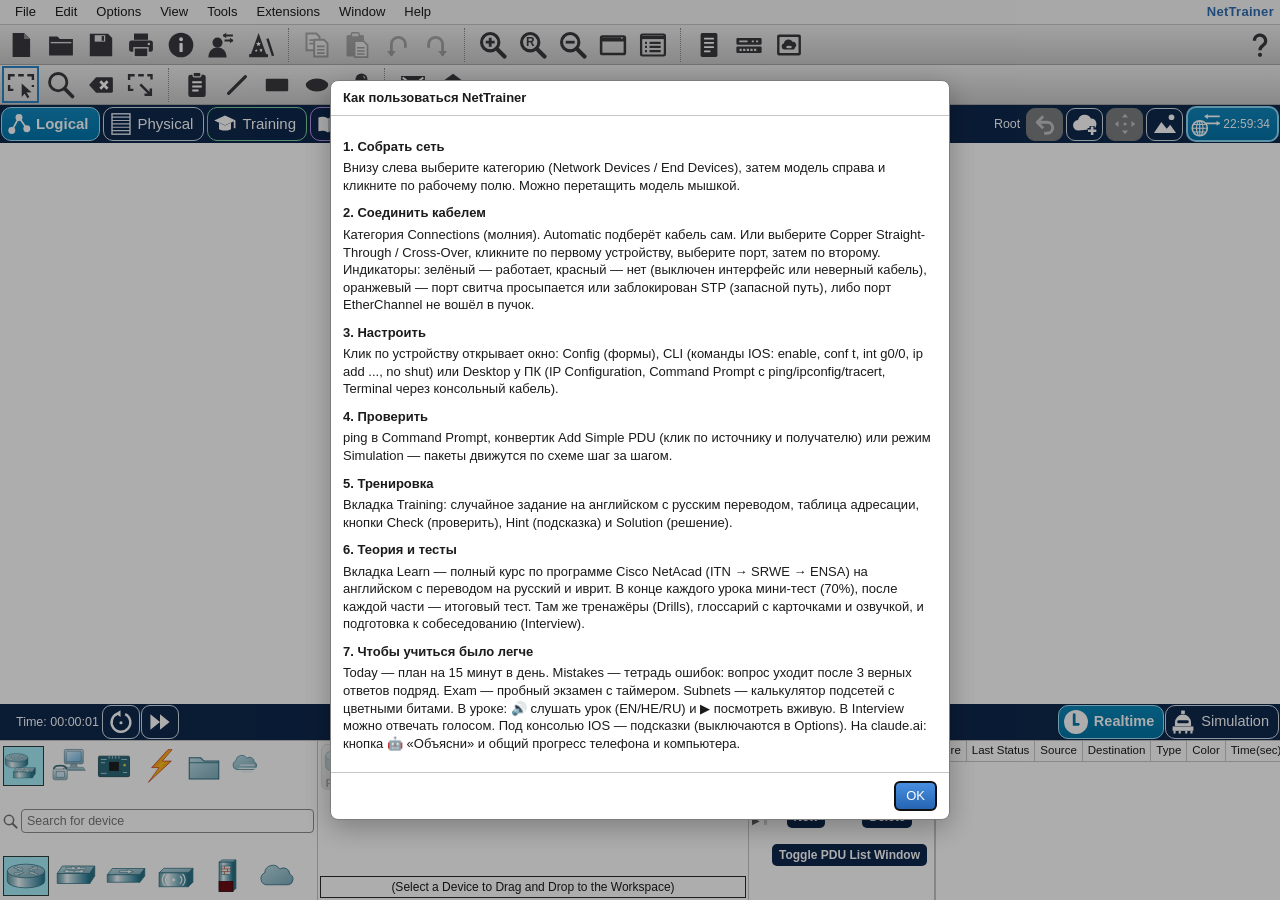
==== commit dddeabf4: "Add Spanning Tree (PVST+) and EtherChannel to the simulator - js/switching.js: EtherChannel (LACP / " ====
--- a/index.html
+++ b/index.html
@@ -39,6 +39,7 @@
 <script src="js/model.js"></script>
 <script src="js/net.js"></script>
 <script src="js/ios.js"></script>
+<script src="js/switching.js"></script>
 <script src="js/pc.js"></script>
 <script src="js/tasks.js"></script>
 <script src="js/coach.js"></script>
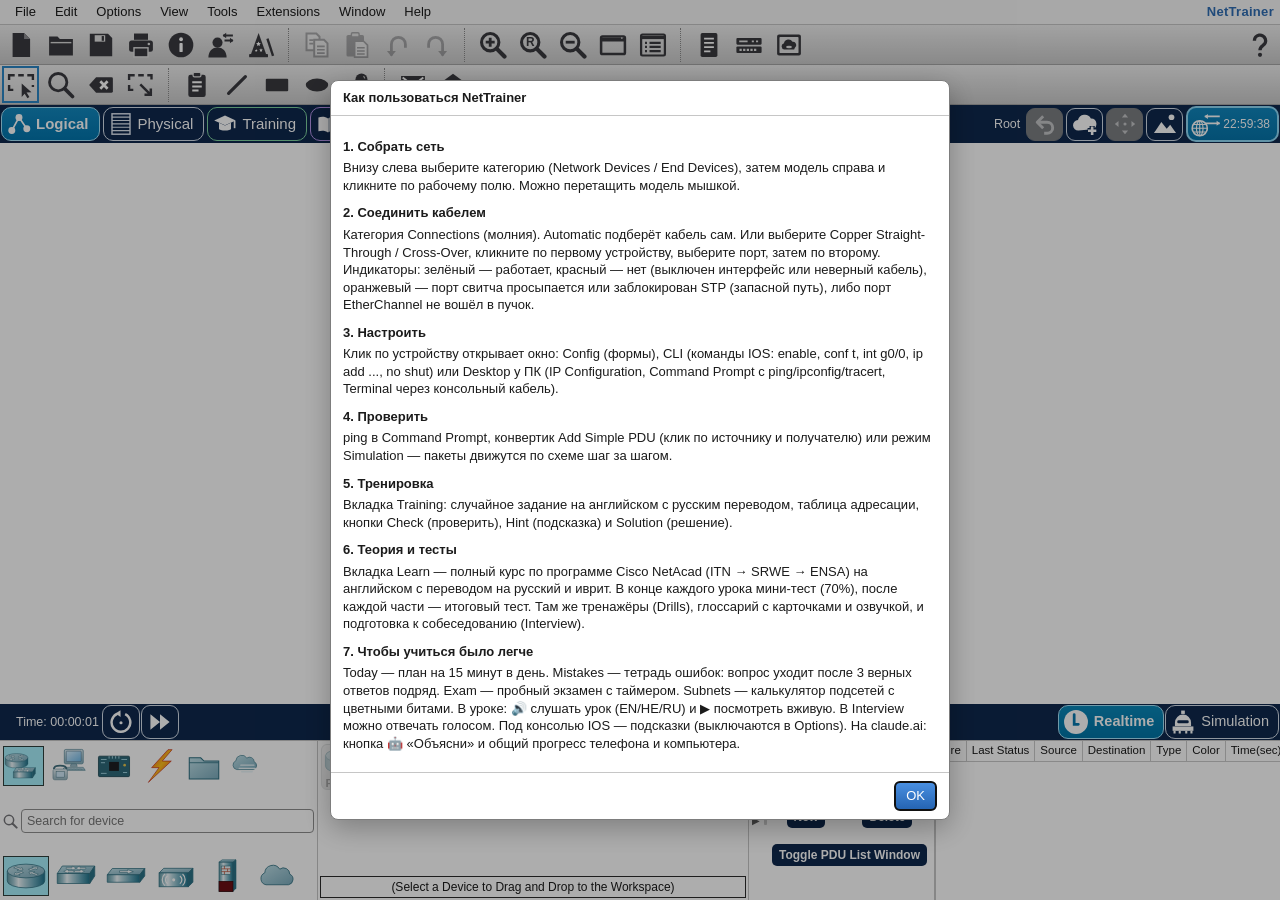
==== commit 11dc94cb: "Add serial links, OSPF DR/BDR and timers, Port Security, and PT lab material Engine: - Serial interf" ====
--- a/index.html
+++ b/index.html
@@ -40,8 +40,10 @@
 <script src="js/net.js"></script>
 <script src="js/ios.js"></script>
 <script src="js/switching.js"></script>
+<script src="js/portsec.js"></script>
 <script src="js/pc.js"></script>
 <script src="js/tasks.js"></script>
+<script src="js/tasks_labs.js"></script>
 <script src="js/coach.js"></script>
 <script src="js/course/course.js"></script>
 <script src="js/course/itn_1.js"></script>
@@ -54,6 +56,9 @@
 <script src="js/course/interview.js"></script>
 <script src="js/course/srwe_2.js"></script>
 <script src="js/course/ensa_2.js"></script>
+<script src="js/course/extra_static.js"></script>
+<script src="js/course/extra_ospf.js"></script>
+<script src="js/course/extra_l2.js"></script>
 <script src="js/course/drills.js"></script>
 <script src="js/study.js"></script>
 <script src="js/clihelp.js"></script>
--- a/css/style.css
+++ b/css/style.css
@@ -92,7 +92,11 @@
 .wsbg { fill: transparent; }
 .link { stroke: var(--link); stroke-width: 1.6; fill: none; }
 .link.cross { stroke-dasharray: 7 4; }
+.link.serial { stroke: #d32f2f; stroke-width: 1.8; stroke-linejoin: round; }
 .link.console { stroke: #4aa7e0; stroke-width: 2; }
+/* широковещательный шторм: петля без STP — кабель мигает */
+.link.storm { stroke: var(--led-amber); stroke-width: 3; animation: stormblink 0.5s steps(2, start) infinite; }
+@keyframes stormblink { 50% { stroke-opacity: 0.25; } }
 .link.temp { stroke: var(--accent); stroke-dasharray: 5 4; pointer-events: none; }
 .linkhit { stroke: transparent; stroke-width: 12; fill: none; cursor: pointer; }
 .led { stroke: rgba(0,0,0,.35); stroke-width: .6; pointer-events: none; }
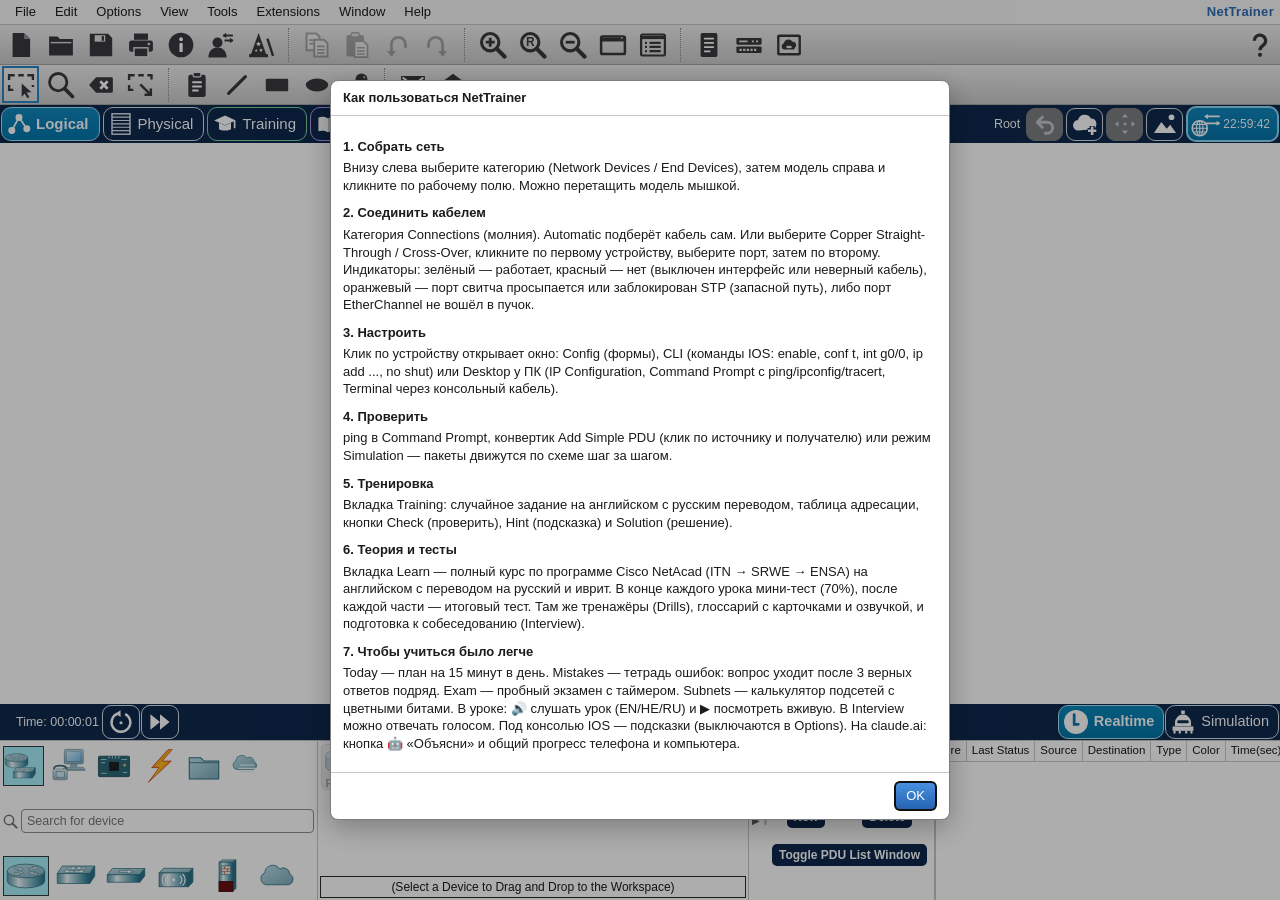
==== commit 04c08f1e: "Add ACL, NAT/PAT, Wi-Fi (WRT300N, AccessPoint-PT) and a build-from-scratch lab - ACL: numbered and n" ====
--- a/index.html
+++ b/index.html
@@ -37,13 +37,16 @@
 </div>
 <script src="js/util.js"></script>
 <script src="js/model.js"></script>
+<script src="js/wifi.js"></script>
 <script src="js/net.js"></script>
 <script src="js/ios.js"></script>
 <script src="js/switching.js"></script>
 <script src="js/portsec.js"></script>
+<script src="js/aclnat.js"></script>
 <script src="js/pc.js"></script>
 <script src="js/tasks.js"></script>
 <script src="js/tasks_labs.js"></script>
+<script src="js/tasks_sec.js"></script>
 <script src="js/coach.js"></script>
 <script src="js/course/course.js"></script>
 <script src="js/course/itn_1.js"></script>
@@ -59,6 +62,7 @@
 <script src="js/course/extra_static.js"></script>
 <script src="js/course/extra_ospf.js"></script>
 <script src="js/course/extra_l2.js"></script>
+<script src="js/course/extra_sec.js"></script>
 <script src="js/course/drills.js"></script>
 <script src="js/study.js"></script>
 <script src="js/clihelp.js"></script>
@@ -70,6 +74,7 @@
 <script src="js/ui/physical.js"></script>
 <script src="js/ui/terminal.js"></script>
 <script src="js/ui/devwin.js"></script>
+<script src="js/ui/wifiui.js"></script>
 <script src="js/ui/sim.js"></script>
 <script src="js/ui/training.js"></script>
 <script src="js/ui/learn.js"></script>
--- a/css/style.css
+++ b/css/style.css
@@ -94,6 +94,8 @@
 .link.cross { stroke-dasharray: 7 4; }
 .link.serial { stroke: #d32f2f; stroke-width: 1.8; stroke-linejoin: round; }
 .link.console { stroke: #4aa7e0; stroke-width: 2; }
+.link.wifi { stroke: #34495e; stroke-width: 1.6; stroke-dasharray: 1 5; stroke-linecap: round; fill: none; animation: wifiwave 1.4s linear infinite; pointer-events: none; }
+@keyframes wifiwave { to { stroke-dashoffset: -12; } }
 /* широковещательный шторм: петля без STP — кабель мигает */
 .link.storm { stroke: var(--led-amber); stroke-width: 3; animation: stormblink 0.5s steps(2, start) infinite; }
 @keyframes stormblink { 50% { stroke-opacity: 0.25; } }
@@ -793,3 +795,59 @@
   #demobanner { bottom: 6px; }
   .qtutor { margin-left: 0; }
 }
+
+/* ---------- Wi-Fi: Linksys WRT300N GUI, PC Wireless, Web Browser ---------- */
+.mod.on { font-weight: 600; background: var(--sel); }
+.citem.na { opacity: .5; }
+.guitab { flex: 1; overflow: auto; padding: 8px; min-height: 0; display: flex; }
+.lk { flex: 1; font: 12px Arial, Helvetica, sans-serif; background: #fff; color: #111; border: 1px solid #7f8a96; display: flex; flex-direction: column; min-width: 0; align-self: flex-start; }
+.lk-head { display: flex; align-items: baseline; gap: 10px; background: #12385e; color: #fff; padding: 8px 12px; }
+.lk-brand { font-weight: 800; font-size: 18px; letter-spacing: 2px; }
+.lk-sub2 { font-size: 10px; color: #b8cbe0; }
+.lk-fw { margin-left: auto; font-size: 10px; color: #dbe6f1; }
+.lk-model { display: flex; justify-content: space-between; background: #5f86ad; color: #fff; padding: 4px 12px; font-size: 12px; }
+.lk-model b { font-size: 15px; }
+.lk-tabs { display: flex; flex-wrap: wrap; background: #12385e; }
+.lk-tab { color: #fff; padding: 6px 9px; cursor: pointer; font-size: 11px; font-weight: bold; border-right: 1px solid #2c5680; }
+.lk-tab.on { background: #5f86ad; }
+.lk-subtabs { display: flex; flex-wrap: wrap; gap: 14px; background: #5f86ad; padding: 4px 12px; }
+.lk-subtab { color: #fff; cursor: pointer; font-size: 11px; }
+.lk-subtab.on { font-weight: bold; text-decoration: underline; }
+.lk-body { padding: 4px 0; }
+.lk-sec { display: flex; border-bottom: 1px solid #d5dbe1; }
+.lk-sect { width: 150px; flex: none; background: #1d1d1d; color: #fff; font-weight: bold; padding: 8px; text-align: right; font-size: 11.5px; }
+.lk-secb { flex: 1; padding: 6px 10px; min-width: 0; }
+.lk-row { display: flex; align-items: center; gap: 6px; margin: 4px 0; flex-wrap: wrap; }
+.lk-row > label:first-child { width: 170px; flex: none; }
+.lk-inp { font: 12px Arial, sans-serif; border: 1px solid #8a96a3; padding: 2px 4px; background: #fff; color: #111; }
+.lk-inp:disabled { background: #eceff2; color: #777; }
+.lk-rad { margin-right: 10px; }
+.lk-val { font-weight: bold; }
+.lk-na { color: #555; margin: 6px 0; }
+.lk-msg { margin: 8px 12px; color: #b00020; font-weight: bold; }
+.lk-msg.ok { color: #1e7d32; }
+.lk-foot { background: #12385e; padding: 8px; display: flex; justify-content: flex-end; gap: 8px; }
+.lk-btn { font: bold 11px Arial, sans-serif; background: #e9eef3; color: #12385e; border: 1px solid #7f8a96; padding: 4px 12px; cursor: pointer; }
+.lk-tbl { border-collapse: collapse; }
+.lk-tbl th, .lk-tbl td { border: 1px solid #c7ced5; padding: 2px 8px; text-align: left; }
+.pcw-head { display: flex; align-items: baseline; gap: 12px; background: #12385e; color: #fff; padding: 6px 10px; margin: -8px -14px 0; }
+.pcw-tabs { display: flex; gap: 2px; margin: 8px 0; border-bottom: 1px solid var(--border); }
+.pcw-tab { padding: 5px 12px; cursor: pointer; border: 1px solid var(--border); border-bottom: none; border-radius: 4px 4px 0 0; background: var(--chrome2); font-size: 12.5px; }
+.pcw-tab.on { background: var(--accent); color: #fff; }
+.pcw-body { display: flex; flex-direction: column; gap: 6px; }
+.pcw-cols { display: flex; gap: 12px; flex-wrap: wrap; align-items: flex-start; }
+.pcw-list { flex: 1; min-width: 240px; }
+.pcw-list tr { cursor: pointer; }
+.pcw-list tr.on td { background: var(--sel); }
+.pcw-site { width: 220px; }
+.sigbar { display: inline-block; width: 90px; height: 8px; border: 1px solid var(--border); border-radius: 2px; vertical-align: middle; background: var(--row-alt); }
+.sigbar > span { display: block; height: 100%; background: var(--good); }
+.webapp { padding: 0; }
+.webbar { display: flex; align-items: center; gap: 6px; padding: 6px 8px; border-bottom: 1px solid var(--border); background: var(--chrome2); }
+.webbar .inp { flex: 1; }
+.webview { flex: 1; overflow: auto; min-height: 0; display: flex; flex-direction: column; }
+.webview > .lk { margin: 8px; }
+.webpage { margin: 12px; padding: 16px 20px; background: #fff; color: #111; border: 1px solid #c7ced5; }
+.webpage h2 { margin: 0 0 8px; color: #12385e; }
+.webpage .muted { color: #555; }
+.weblogin { max-width: 380px; }
